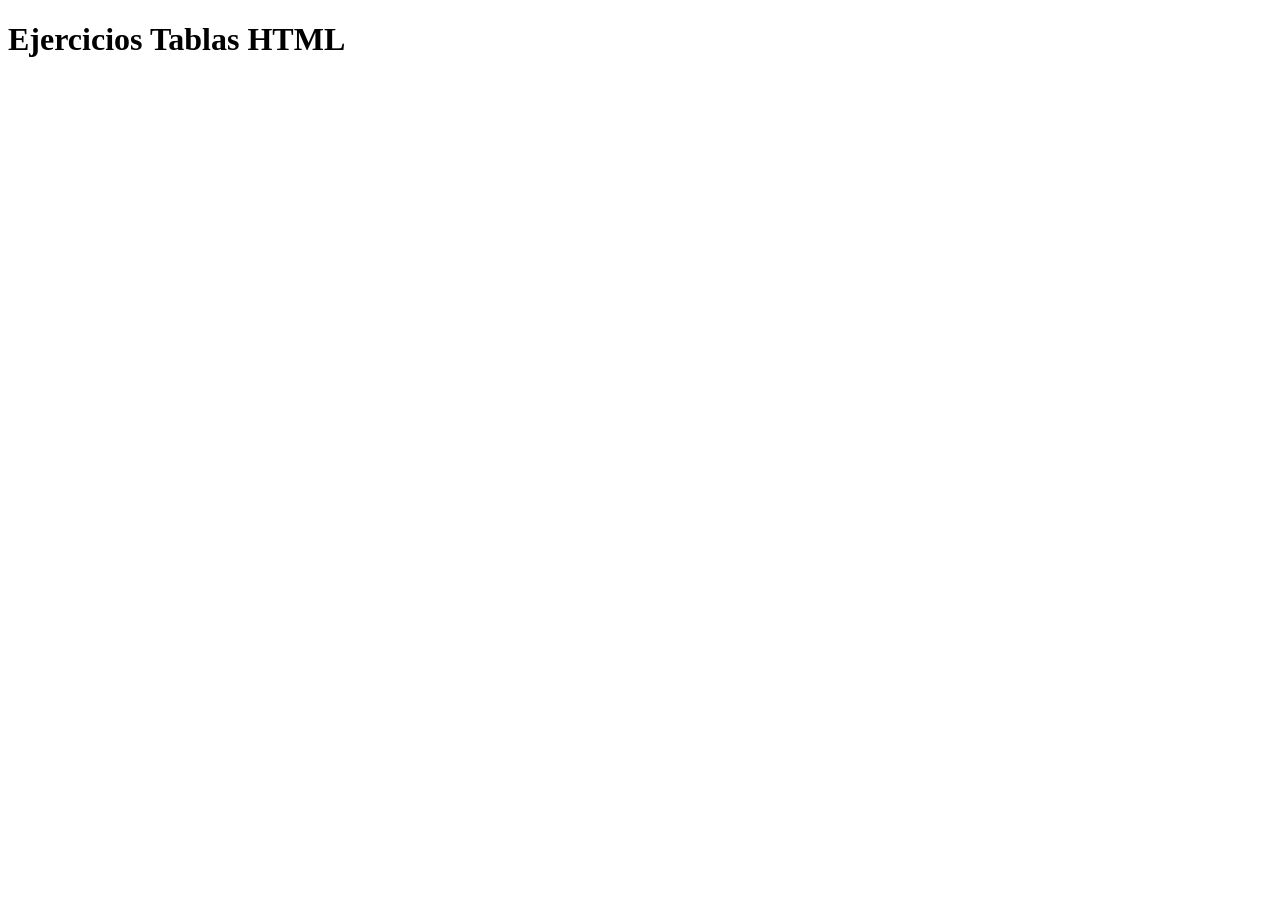
==== html/ejercicios de clase/ejercicios_tablas.html @ a63a4044 "actualizo los ejercicios con nuevos archivos más organizados" ====
<!DOCTYPE html>
<html lang="en">
<head>
    <meta charset="UTF-8">
    <meta name="viewport" content="width=device-width, initial-scale=1.0">
    <title>Ejercicios Tablas</title>
</head>
<body>
    <h1>Ejercicios Tablas HTML</h1>

    
</body>
</html>
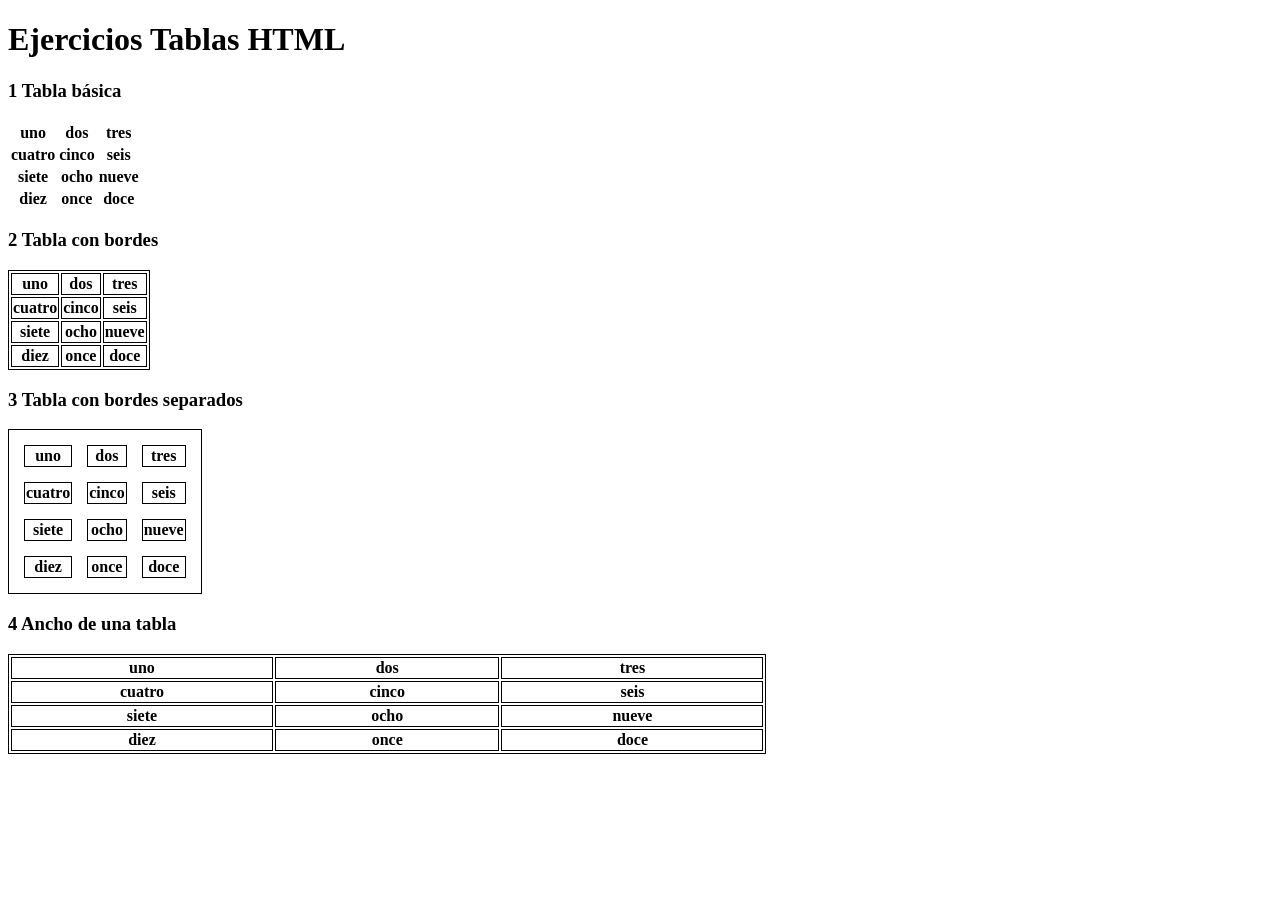
==== commit 0e1b0fba: "Actualizo las practicas con bordes, listas e imagenes!" ====
--- a/html/ejercicios de clase/ejercicios_tablas.html
+++ b/html/ejercicios de clase/ejercicios_tablas.html
@@ -4,10 +4,114 @@
     <meta charset="UTF-8">
     <meta name="viewport" content="width=device-width, initial-scale=1.0">
     <title>Ejercicios Tablas</title>
+    <style>
+        .tabla2, .tabla2 th, .tabla2 td {
+            border: 1px solid black;
+        }
+        .tabla3, .tabla3 th, .tabla3 td {
+            border: 1px solid black;
+            border-spacing: 15px;
+        }
+         .tabla4, .tabla4 th, .tabla4 td {
+            border: 1px solid black;
+        }
+    </style>
 </head>
 <body>
     <h1>Ejercicios Tablas HTML</h1>
+    <h3>1 Tabla básica</h3>
+    <table>
+        <tr>
+            <th>uno</th>
+            <th>dos</th>
+            <th>tres</th>
+        </tr>
+        <tr>
+            <th>cuatro</th>
+            <th>cinco</th>
+            <th>seis</th>
+        </tr>
+        <tr>
+            <th>siete</th>
+            <th>ocho</th>
+            <th>nueve</th>
+        </tr>
+        <tr>
+            <th>diez</th>
+            <th>once</th>
+            <th>doce</th>
+        </tr>
+    </table>
 
+     <h3>2 Tabla con bordes</h3>
+    <table class="tabla2">
+        <tr>
+            <th>uno</th>
+            <th>dos</th>
+            <th>tres</th>
+        </tr>
+        <tr>
+            <th>cuatro</th>
+            <th>cinco</th>
+            <th>seis</th>
+        </tr>
+        <tr>
+            <th>siete</th>
+            <th>ocho</th>
+            <th>nueve</th>
+        </tr>
+        <tr>
+            <th>diez</th>
+            <th>once</th>
+            <th>doce</th>
+        </tr>
+    </table>
+     <h3>3 Tabla con bordes separados </h3>
+    <table class="tabla3">
+        <tr>
+            <th>uno</th>
+            <th>dos</th>
+            <th>tres</th>
+        </tr>
+        <tr>
+            <th>cuatro</th>
+            <th>cinco</th>
+            <th>seis</th>
+        </tr>
+        <tr>
+            <th>siete</th>
+            <th>ocho</th>
+            <th>nueve</th>
+        </tr>
+        <tr>
+            <th>diez</th>
+            <th>once</th>
+            <th>doce</th>
+        </tr>
+    </table>
+     <h3>4 Ancho de una tabla</h3>
+    <table class="tabla4" style="width: 60%;">
+        <tr>
+            <th style="width: 35%;">uno</th>
+            <th>dos</th>
+            <th style="width: 35%;">tres</th>
+        </tr>
+        <tr>
+            <th>cuatro</th>
+            <th>cinco</th>
+            <th>seis</th>
+        </tr>
+        <tr>
+            <th>siete</th>
+            <th>ocho</th>
+            <th>nueve</th>
+        </tr>
+        <tr>
+            <th>diez</th>
+            <th>once</th>
+            <th>doce</th>
+        </tr>
+    </table>
     
 </body>
 </html>
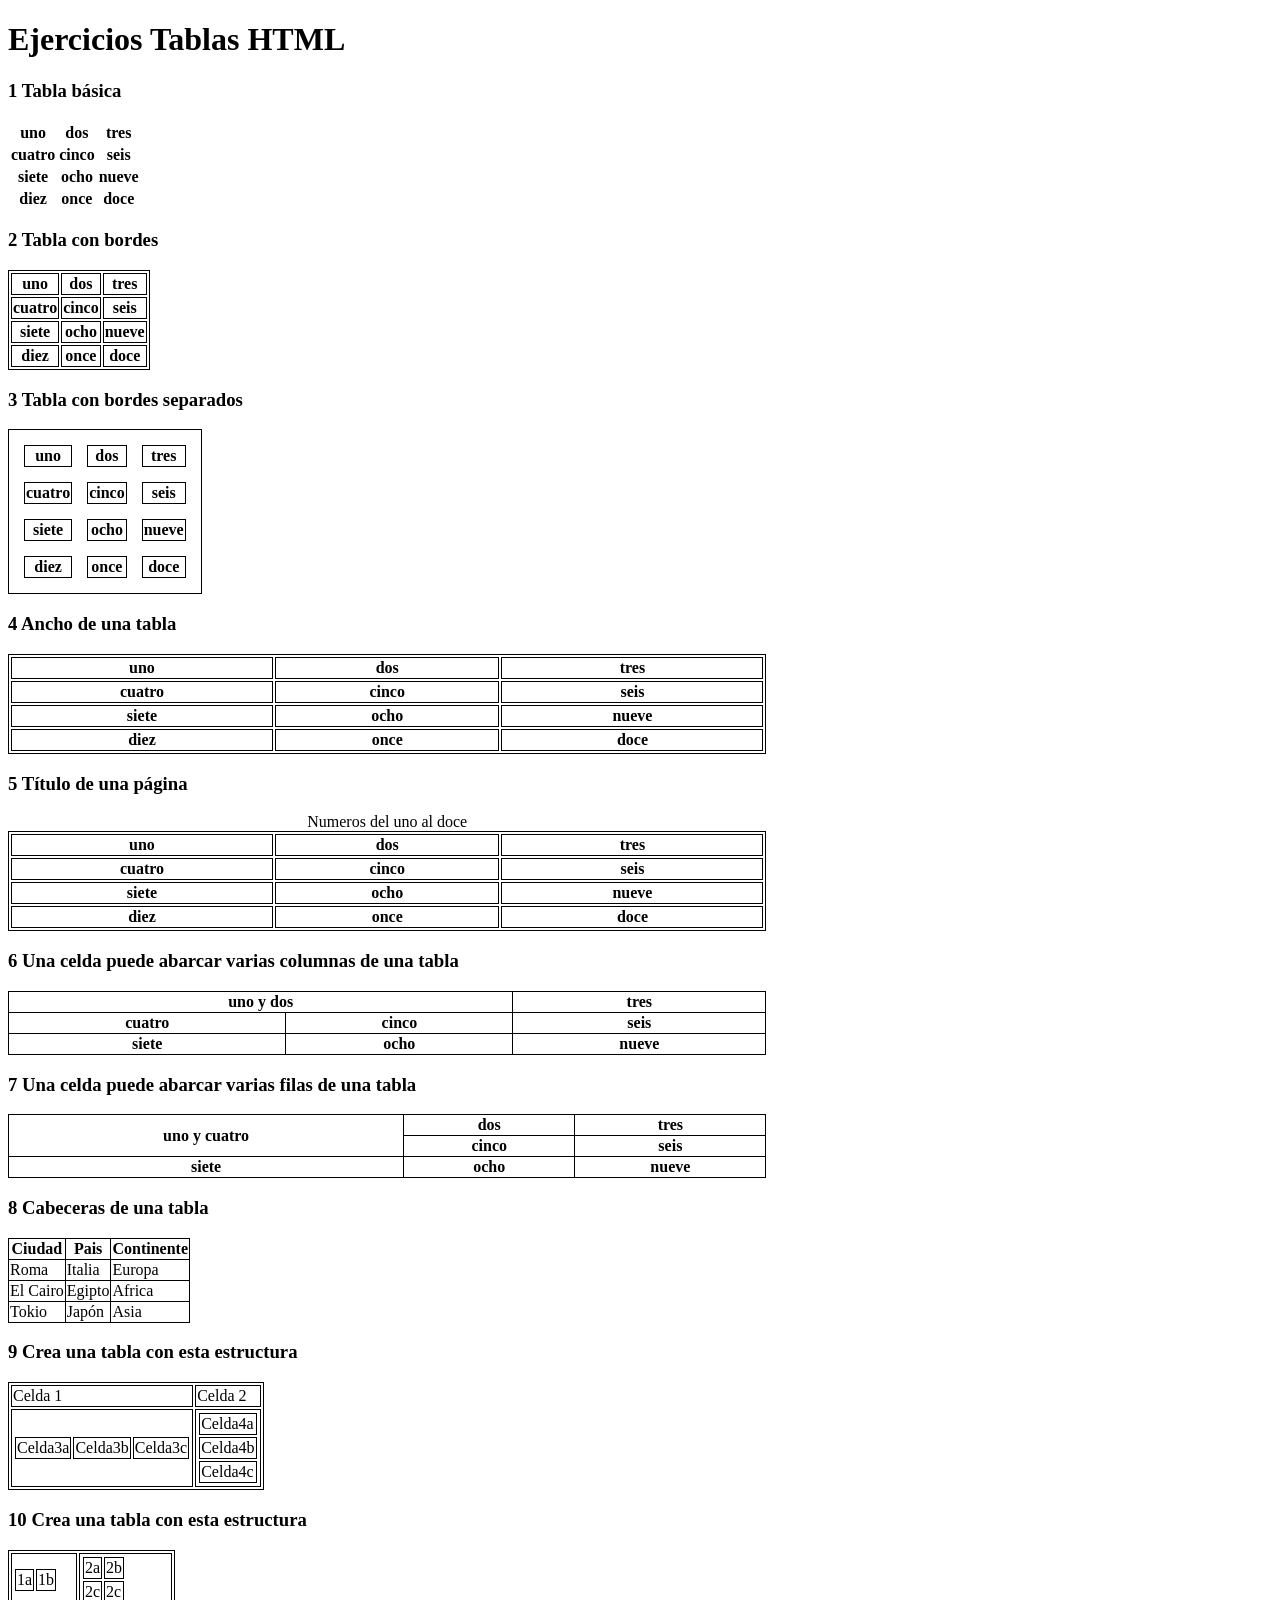
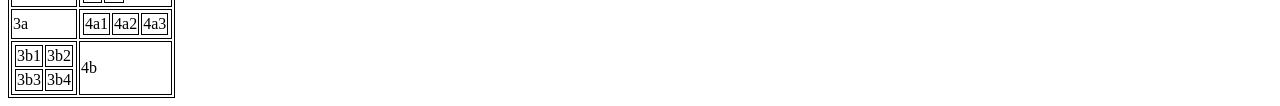
==== commit 3c1b06bf: "actualizo ejercicios" ====
--- a/html/ejercicios de clase/ejercicios_tablas.html
+++ b/html/ejercicios de clase/ejercicios_tablas.html
@@ -15,6 +15,10 @@
          .tabla4, .tabla4 th, .tabla4 td {
             border: 1px solid black;
         }
+          .tabla5, .tabla5 th, .tabla5 td {
+            border: 1px solid black;
+            border-collapse: collapse;
+        }
     </style>
 </head>
 <body>
@@ -112,6 +116,167 @@
             <th>doce</th>
         </tr>
     </table>
+     <h3>5 Título de una página</h3>
+    <table class="tabla4" style="width: 60%;">
+        <caption>Numeros del uno al doce</caption>
+        <tr>
+            <th style="width: 35%;">uno</th>
+            <th>dos</th>
+            <th style="width: 35%;">tres</th>
+        </tr>
+        <tr>
+            <th>cuatro</th>
+            <th>cinco</th>
+            <th>seis</th>
+        </tr>
+        <tr>
+            <th>siete</th>
+            <th>ocho</th>
+            <th>nueve</th>
+        </tr>
+        <tr>
+            <th>diez</th>
+            <th>once</th>
+            <th>doce</th>
+        </tr>
+    </table>
+    <h3>6 Una celda puede abarcar varias columnas de una tabla</h3>
+    <table class="tabla5" style="width: 60%;">
+        <tr>
+            <th colspan="2">uno y dos</th>
+            <th>tres</th>
+        </tr>
+        <tr>
+            <th>cuatro</th>
+            <th>cinco</th>
+            <th>seis</th>
+        </tr>
+        <tr>
+            <th>siete</th>
+            <th>ocho</th>
+            <th>nueve</th>
+        </tr>
+    </table>
+    <h3>7 Una celda puede abarcar varias filas de una tabla</h3>
+    <table class="tabla5" style="width: 60%;">
+        <tr>
+            <th rowspan="2">uno y cuatro</th>
+            <th>dos</th>
+            <th>tres</th>
+        </tr>
+        <tr>
+            
+            <th>cinco</th>
+            <th>seis</th>
+        </tr>
+        <tr>
+            <th>siete</th>
+            <th>ocho</th>
+            <th>nueve</th>
+        </tr>
+    </table>
+    <h3>8 Cabeceras de una tabla</h3>
+    <table class="tabla5">
+        <tr>
+        <th>Ciudad</th>
+        <th>Pais</th>
+        <th>Continente</th>
+        </tr>
+        <tr>
+            <td>Roma</td>
+            <td>Italia</td>
+            <td>Europa</td>
+        </tr>
+        <tr>
+            <td>El Cairo</td>
+            <td>Egipto</td>
+            <td>Africa</td>
+        </tr>
+        <tr>
+            <td>Tokio</td>
+            <td>Japón</td>
+            <td>Asia</td>
+        </tr>
+    </table>
+    <h3>9 Crea una tabla con esta estructura</h3>
+    <table class="tabla4">
+        <tr>
+            <td>Celda 1</td>
+            <td>Celda 2</td>
+        </tr>
+        <tr>
+            <td>
+                <table>
+                    <tr>
+                        <td>Celda3a</td>
+                        <td>Celda3b</td>
+                        <td>Celda3c</td>
+                    </tr>
+                </table>
+            </td>
+            <td>
+                <table>
+                    <tr><td>Celda4a</td></tr>
+                    <tr><td>Celda4b</td></tr>
+                    <tr><td>Celda4c</td></tr>
+                </table>
+            </td>
+        </tr>
+    </table>
+<h3>10 Crea una tabla con esta estructura</h3>
+    <table class="tabla4">
+  <tr>
+    <td>
+      <table>
+        <tr>
+          <td>1a</td>
+          <td>1b</td>
+        </tr>
+      </table>
+    </td>
+    <td>
+      <table>
+        <tr>
+          <td>2a</td>
+          <td>2b</td>
+        </tr>
+        <tr>
+          <td>2c</td>
+          <td>2c</td>
+        </tr>
+      </table>
+    </td>
+  </tr>
+  <tr>
+    <td>3a</td>
+    <td>
+      <table>
+        <tr>
+          <td>4a1</td>
+          <td>4a2</td>
+          <td>4a3</td>
+        </tr>
+      </table>
+    </td>
+  </tr>
+  <tr>
+    <td>
+      <table>
+        <tr>
+          <td>3b1</td>
+          <td>3b2</td>
+        </tr>
+        <tr>
+          <td>3b3</td>
+          <td>3b4</td>
+        </tr>
+      </table>
+    </td>
+    <td>4b</td>
+  </tr>
+</table>
+
+
     
 </body>
 </html>
